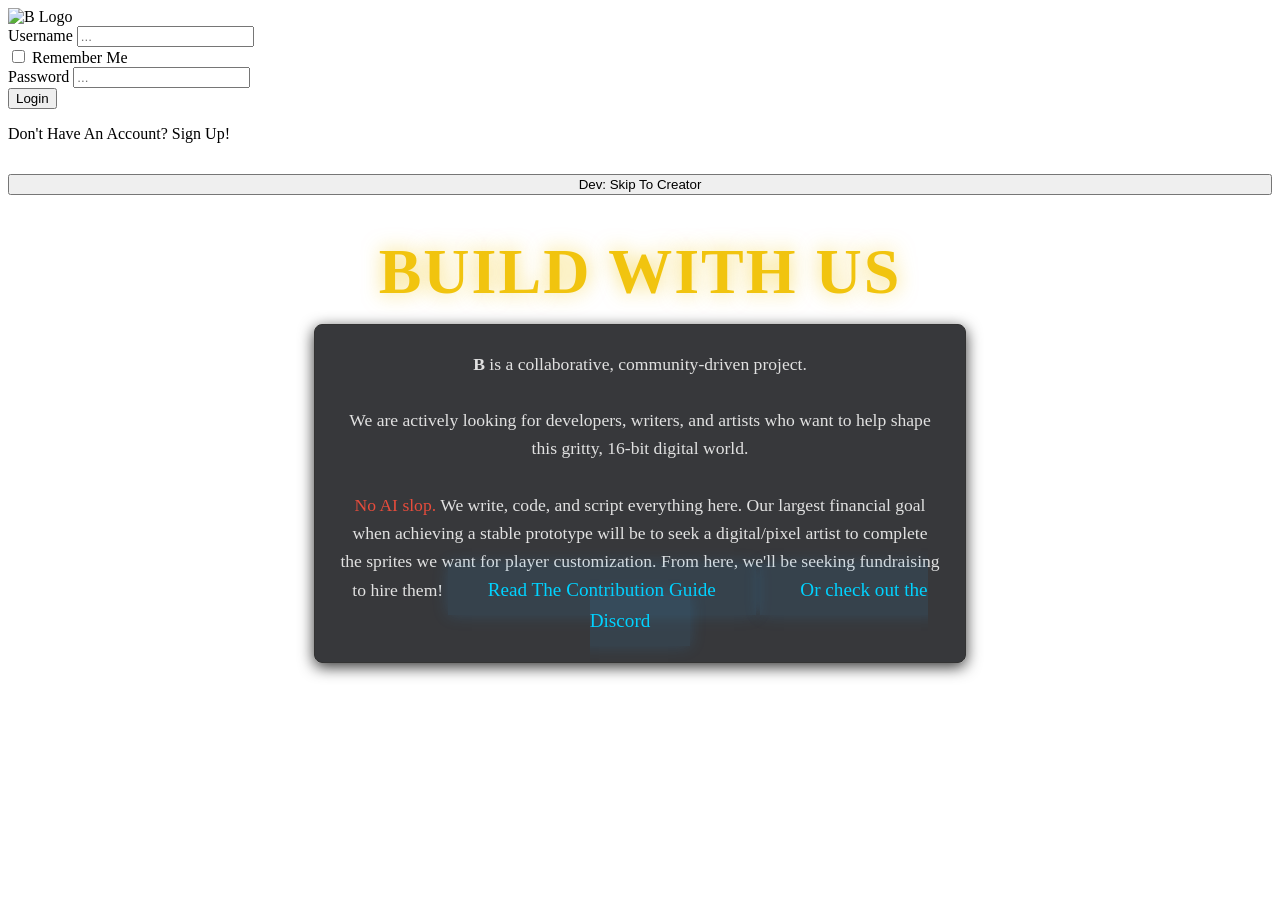
==== index.html @ 07fd19ec "draft stable build v2.4.0; engine overhauls, multi-zone framework, arcade system core (v2.2.0 -  v2." ====
<!DOCTYPE html>
<html lang="en">
<head>
  <meta charset="UTF-8">
  <meta name="viewport" content="width=device-width, initial-scale=1.0">
  <title>B - The Arrival</title>
  <link rel="stylesheet" href="css/themes.css">
  <link rel="stylesheet" href="css/ui.css">
</head>
<body>
  <div id="game-container">
    <section id="creation-screen" class="ui-screen">
      <div class="screen-scaler">
      <div class="sidebar">
        <img src="assets/images/ui/launcher/launcher-banner.png" alt="B Logo" class="launcher-banner">
        
        <div id="auth-form">
          <div class="input-group">
            <label for="username">Username</label>
            <input type="text" id="username" maxlength="20" placeholder="...">
            <div class="checkbox-group">
              <input type="checkbox" id="remember-user">
              <label for="remember-user">Remember Me</label>
            </div>
          </div>

          <div class="input-group" id="email-group" style="display: none;">
            <label for="email">Email</label>
            <input type="email" id="email" placeholder="...">
          </div>

          <div class="input-group">
            <label for="password">Password</label>
            <input type="password" id="password" placeholder="...">
          </div>

          <button id="btn-main" class="btn-primary">Login</button>
          <p class="toggle-text">Don't Have An Account? <span id="toggle-auth">Sign Up!</span></p>
          <button id="btn-dev-skip" class="btn-secondary" style="margin-top: 15px; width: 100%;">Dev: Skip To Creator</button>
        </div>
      </div>
      
      <div class="contribution-callout" style="flex: 1; display: flex; flex-direction: column; align-items: center; justify-content: center; padding: 40px; text-align: center;">
        <h1 style="font-family: var(--font-header); color: #f1c40f; font-size: 4rem; margin: 0 0 15px 0; text-shadow: 0 0 20px rgba(241, 196, 15, 0.6); letter-spacing: 2px;">BUILD WITH US</h1>
        <p style="font-family: var(--font-mono); color: #e1e1e1; font-size: 1.1rem; line-height: 1.6; max-width: 600px; margin: 0 0 30px 0; background: rgba(5, 7, 10, 0.8); padding: 25px; border: 1px solid #333; border-radius: 8px; box-shadow: 0 4px 15px rgba(0,0,0,0.8);">
          <strong>B</strong> is a collaborative, community-driven project.<br><br>
          We are actively looking for developers, writers, and artists who want to help shape this gritty, 16-bit digital world.<br><br>
          <span style="color: #e74c3c;">No AI slop.</span> We write, code, and script everything here.
          Our largest financial goal when achieving a stable prototype will be to seek a digital/pixel artist to complete the sprites we want for player customization. From here, we'll be seeking fundraising to hire them!
          
        <a href="https://wiki.behr.dev/#/contributing/contributing" target="_blank" class="btn-primary" style="text-decoration: none; padding: 15px 40px; font-size: 1.2rem; border-color: #3498db; color: #00d2ff; background: rgba(52, 152, 219, 0.1); box-shadow: 0 0 15px rgba(52, 152, 219, 0.2);">Read The Contribution Guide</a>
        <a href="https://discord.behr.dev/" target="_blank" class="btn-primary" style="text-decoration: none; padding: 15px 40px; font-size: 1.2rem; border-color: #3498db; color: #00d2ff; background: rgba(52, 152, 219, 0.1); box-shadow: 0 0 15px rgba(52, 152, 219, 0.2);">Or check out the  Discord</a>
        </p>
      </div>

      </div>
    </section>

    <section id="selection-screen" class="ui-screen" style="display: none;">
      <div class="screen-scaler">
      <div class="sidebar left-align">
        <h2 class="header-text">Character Selection</h2>
        <div id="character-list" class="scroll-list"></div>
        <div class="selection-controls">
          <button id="btn-play" class="btn-primary">Play</button>
          <button id="btn-back" class="btn-secondary">Back</button>
        </div>
      </div>
      </div>
    </section>

    <section id="character-creator-screen" class="ui-screen customizer-layout" style="display: none;">
      <div class="screen-scaler">
      <nav class="customizer-nav">
        <div class="nav-item active" data-step="heritage">Heritage</div>
        <div class="nav-item" data-step="integrity">Integrity</div>
        <div class="nav-item" data-step="costume">Costume</div>
        <div class="nav-item" data-step="style">Player Style</div>
        <div class="nav-item" data-step="archetype">Archetype</div>
        <div class="nav-item" data-step="finalize">Registration</div>
      </nav>

      <main class="customizer-content">
        <div id="step-heritage" class="step-panel active">
          <aside class="heritage-col left">
            <h3 class="panel-header">Heritage</h3>
            <div class="selection-list" id="class-list">
              <div class="list-item active" data-class="standard">
                <h4>Standard</h4>
              </div>
              <div class="list-item" data-class="primal">
                <h4>Primal</h4>
              </div>
              <div class="list-item" data-class="mutated">
                <h4>Mutated</h4>
              </div>
              <div class="list-item locked" data-class="hybrid">
                <h4>Hybrid</h4>
              </div>
            </div>
            <div class="discovery-note">
              <p>To Transcend: Seek Ptouille Or The Neon Girl</p>
            </div>
            <div class="gender-group" style="margin-top: auto;">
              <h3 class="panel-header">Gender</h3>
              <div class="selection-list" id="gender-list" style="display: flex; gap: 10px; margin-bottom: 15px;">
                <div class="list-item active" data-gender="male" style="flex: 1; text-align: center; padding: 10px 5px; margin: 0; font-size: 0.8rem;">Male</div>
                <div class="list-item locked" data-gender="female" style="flex: 1; text-align: center; padding: 10px 5px; margin: 0; font-size: 0.8rem;">Female</div>
                <div class="list-item locked" data-gender="non-binary" style="flex: 1; text-align: center; padding: 10px 5px; margin: 0; font-size: 0.8rem;">Non-Binary</div>
                <div class="list-item locked" data-gender="other" style="flex: 1; text-align: center; padding: 10px 5px; margin: 0; font-size: 0.8rem;">Other</div>
              </div>
            </div>
            <div class="slider-group height-adjustment">
                <div style="display: flex; justify-content: space-between; align-items: center;">
                  <label for="height-slider">Height Adjustment</label>
                  <span id="height-display" style="color: var(--text-primary); font-family: var(--font-mono); font-size: 0.9rem;">5'10"</span>
                </div>
                <input type="range" id="height-slider" min="0.5" max="1.4" step="0.01" value="1.0">
            </div>
          </aside>

          <section class="heritage-display">
            <div class="preview-stage">
              <div class="equipment-loadout">
                <h4>Starting Loadout</h4>
                <div class="equip-slots" id="style-equip-slots">
                  <div class="equip-slot" data-slot="helmet" title="Helmet"></div>
                  <div class="equip-slot" data-slot="chest" title="Chest"></div>
                  <div class="equip-slot" data-slot="legs" title="Legs"></div>
                  <div class="equip-slot" data-slot="feet" title="Feet"></div>
                  <div class="equip-slot" data-slot="gloves" title="Gloves"></div>
                  <div class="equip-slot" data-slot="left-hand" title="Left Handed Item"></div>
                  <div class="equip-slot" data-slot="right-hand" title="Right Handed Item"></div>
                  <div class="equip-slot" data-slot="belt" title="Belt"></div>
                  <div class="equip-slot" data-slot="backpack" title="Backpack"></div>
                  <div class="equip-slot" data-slot="amulet" title="Amulet"></div>
                </div>
                <div class="equip-details-box" id="equip-details-box">
                  <p>Hover over an item to view its details. This area can now hold significantly more text about the item's stats, history, and Integrity requirements without breaking your UI layout. If it gets too long, it will simply scroll!</p>
                </div>
              </div>
              <div class="heritage-showcase">
                <img id="heritage-splash" src="assets/images/ui/creator/splashes/standard.png" alt="Heritage Showcase" class="showcase-image">
              </div>
                <div id="heritage-description" class="showcase-description">
                  <p>Select A Heritage To View Its Details.</p>
                </div>
              <div id="player-preview" class="sprite-idle-down"></div>
            </div>
          </section>

          <aside class="heritage-col right">
            <h3 class="panel-header">Affinity</h3>
            <div class="selection-list" id="affinity-list">
              </div>
          </aside>
        </div>

        <div id="step-costume" class="step-panel" style="display: none;">
          <aside class="heritage-col left">
            <h3 class="panel-header">Apparel</h3>
            <div class="selection-list">
              <div class="list-item locked">
                <h4>Coming Soon</h4>
                <p>Costume options will be available here.</p>
              </div>
            </div>
          </aside>

          <section class="heritage-display">
            <div class="preview-stage">
              <div id="costume-player-preview"></div>
            </div>
          </section>

          <aside class="heritage-col right">
            <h3 class="panel-header">Colors</h3>
            <div class="selection-list">
              <div class="list-item locked">
                <h4>Palette</h4>
                <p>Color selections will be available here.</p>
              </div>
            </div>
          </aside>
        </div>
        <div id="step-style" class="step-panel" style="display: none;"></div>
        <div id="step-archetype" class="step-panel" style="display: none;"></div>
        <div id="step-finalize" class="step-panel" style="display: none;"></div>
      </main>

      <footer class="customizer-footer">
        <div class="name-container">
          <span>Enter Player Name</span>
          <div class="input-wrapper">
            <input type="text" id="char-name" maxlength="16" placeholder="...">
            <img src="assets/images/ui/shared/magnifier-icon.png" class="name-check" title="Check Availability">
          </div>
        </div>
        <div class="footer-actions">
          <button id="btn-cancel-create" class="btn-secondary">Back</button>
          <button id="btn-next-step" class="btn-secondary">Next</button>
          <button id="btn-save-char" class="btn-secondary" style="display: none;">Finalize</button>
        </div>
      </footer>
      </div>
    </section>

    <div id="custom-modal" class="modal-overlay" style="display: none;">
      <div class="screen-scaler" style="justify-content: center; align-items: center;">
      <div class="modal-content">
        <h3 id="modal-title">System Alert</h3>
        <p id="modal-body">Message goes here...</p>
        <button id="modal-close" class="btn-secondary">Ok</button>
      </div>
      </div>
    </div>
  </div>

  <script type="module" src="src/ui/creator.js?v=new-engine-330"></script>
</body>
</html>
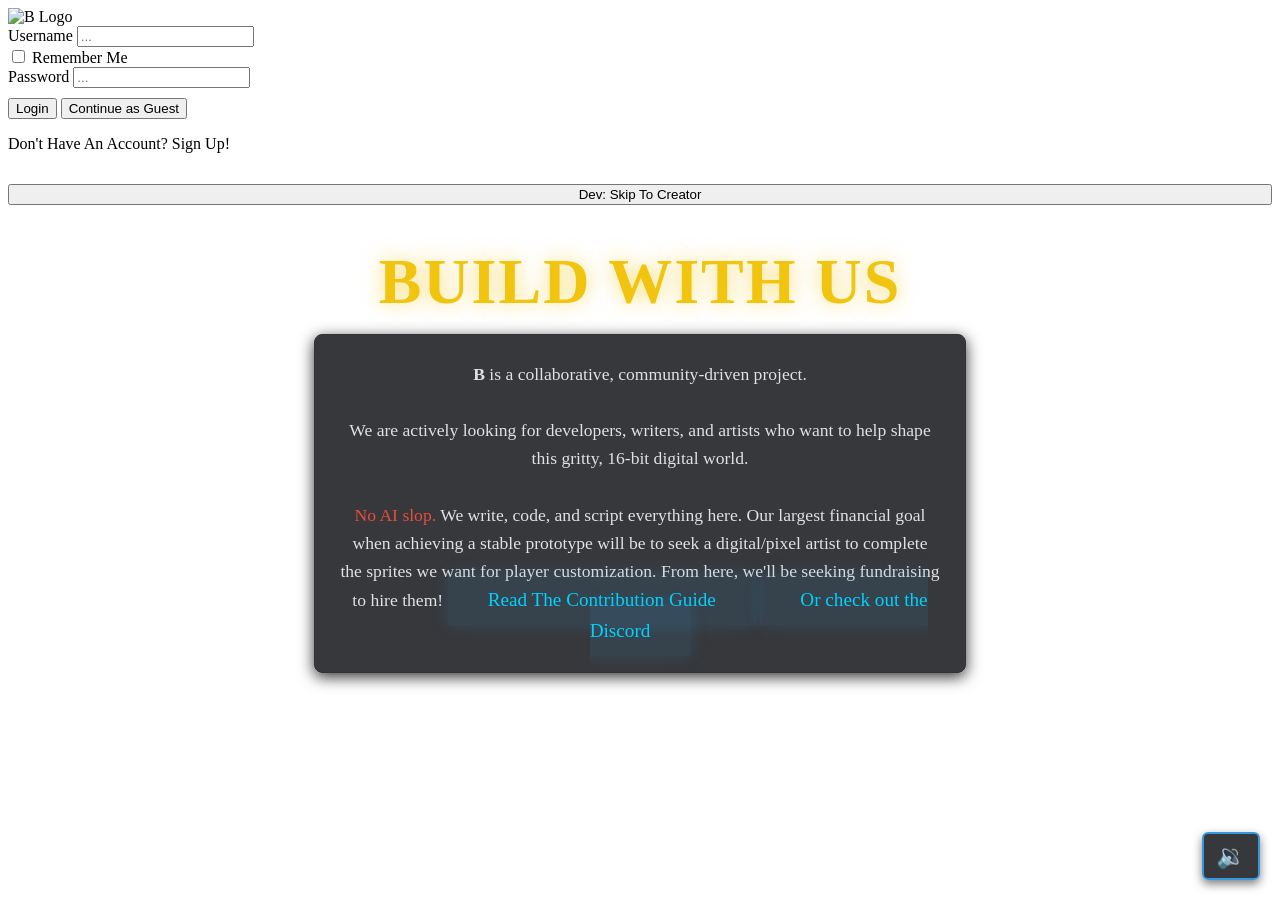
==== commit 8c0c5b35: "draft semi-stable build v2.5.0 cumulative update; npc pathfinding ai overhaul, modular ui component " ====
--- a/index.html
+++ b/index.html
@@ -6,14 +6,26 @@
   <title>B - The Arrival</title>
   <link rel="stylesheet" href="css/themes.css">
   <link rel="stylesheet" href="css/ui.css">
+  <style>
+
+    #btn-login-music {
+      transition: transform 0.2s cubic-bezier(0.175, 0.885, 0.32, 1.275), background 0.2s ease, box-shadow 0.2s ease !important;
+    }
+    #btn-login-music:hover {
+      transform: scale(1.15) !important;
+      background: rgba(52, 152, 219, 0.4) !important;
+      box-shadow: 0 6px 15px rgba(52, 152, 219, 0.4) !important;
+    }
+  </style>
 </head>
 <body>
+  <button id="btn-login-music" class="btn-secondary" style="position: absolute; bottom: 20px; right: 20px; font-size: 1.5rem; padding: 8px 12px; background: rgba(5,7,10,0.8); border: 2px solid #3498db; border-radius: 6px; color: #fff; cursor: pointer; z-index: 100000; box-shadow: 0 4px 10px rgba(0,0,0,0.5);" title="Music Volume">🔉</button>
   <div id="game-container">
     <section id="creation-screen" class="ui-screen">
       <div class="screen-scaler">
       <div class="sidebar">
         <img src="assets/images/ui/launcher/launcher-banner.png" alt="B Logo" class="launcher-banner">
-        
+
         <div id="auth-form">
           <div class="input-group">
             <label for="username">Username</label>
@@ -35,11 +47,12 @@
           </div>
 
           <button id="btn-main" class="btn-primary">Login</button>
+          <button id="btn-guest" class="btn-secondary" style="margin-top: 10px;">Continue as Guest</button>
           <p class="toggle-text">Don't Have An Account? <span id="toggle-auth">Sign Up!</span></p>
           <button id="btn-dev-skip" class="btn-secondary" style="margin-top: 15px; width: 100%;">Dev: Skip To Creator</button>
         </div>
       </div>
-      
+
       <div class="contribution-callout" style="flex: 1; display: flex; flex-direction: column; align-items: center; justify-content: center; padding: 40px; text-align: center;">
         <h1 style="font-family: var(--font-header); color: #f1c40f; font-size: 4rem; margin: 0 0 15px 0; text-shadow: 0 0 20px rgba(241, 196, 15, 0.6); letter-spacing: 2px;">BUILD WITH US</h1>
         <p style="font-family: var(--font-mono); color: #e1e1e1; font-size: 1.1rem; line-height: 1.6; max-width: 600px; margin: 0 0 30px 0; background: rgba(5, 7, 10, 0.8); padding: 25px; border: 1px solid #333; border-radius: 8px; box-shadow: 0 4px 15px rgba(0,0,0,0.8);">
@@ -47,7 +60,7 @@
           We are actively looking for developers, writers, and artists who want to help shape this gritty, 16-bit digital world.<br><br>
           <span style="color: #e74c3c;">No AI slop.</span> We write, code, and script everything here.
           Our largest financial goal when achieving a stable prototype will be to seek a digital/pixel artist to complete the sprites we want for player customization. From here, we'll be seeking fundraising to hire them!
-          
+
         <a href="https://wiki.behr.dev/#/contributing/contributing" target="_blank" class="btn-primary" style="text-decoration: none; padding: 15px 40px; font-size: 1.2rem; border-color: #3498db; color: #00d2ff; background: rgba(52, 152, 219, 0.1); box-shadow: 0 0 15px rgba(52, 152, 219, 0.2);">Read The Contribution Guide</a>
         <a href="https://discord.behr.dev/" target="_blank" class="btn-primary" style="text-decoration: none; padding: 15px 40px; font-size: 1.2rem; border-color: #3498db; color: #00d2ff; background: rgba(52, 152, 219, 0.1); box-shadow: 0 0 15px rgba(52, 152, 219, 0.2);">Or check out the  Discord</a>
         </p>
@@ -216,6 +229,40 @@
     </div>
   </div>
 
-  <script type="module" src="src/ui/creator.js?v=new-engine-330"></script>
+  <script type="module" src="src/ui/creator.js?v=cache-bust-005"></script>
+  <script>
+    document.addEventListener('DOMContentLoaded', () => {
+      const btnMusic = document.getElementById('btn-login-music');
+      if (btnMusic) {
+        const volSequence = [0, 0.25, 0.5, 0.75];
+        const iconSequence = ['🔇', '🔈', '🔉', '🔊'];
+        let currentVolIndex = 2; // Default to 50%
+        let isFirstClick = true;
+
+        // Recover from cache if returning
+        const savedVol = localStorage.getItem('b_login_volume');
+        if (savedVol !== null) {
+           const parsed = parseFloat(savedVol);
+           currentVolIndex = volSequence.indexOf(parsed);
+           if (currentVolIndex === -1) currentVolIndex = 2;
+           isFirstClick = false; // They've previously modified settings
+        }
+
+        const updateAudio = () => {
+           btnMusic.innerText = iconSequence[currentVolIndex];
+           localStorage.setItem('b_login_volume', volSequence[currentVolIndex]);
+           if (window.app && window.app.menuAudio && typeof window.app.menuAudio.setVolume === 'function') {
+               window.app.menuAudio.setVolume(volSequence[currentVolIndex]);
+           }
+        };
+
+        btnMusic.onclick = () => {
+           if (isFirstClick) { currentVolIndex = 0; isFirstClick = false; }
+           else { currentVolIndex = (currentVolIndex + 1) % volSequence.length; }
+           updateAudio();
+        };
+      }
+    });
+  </script>
 </body>
 </html>
